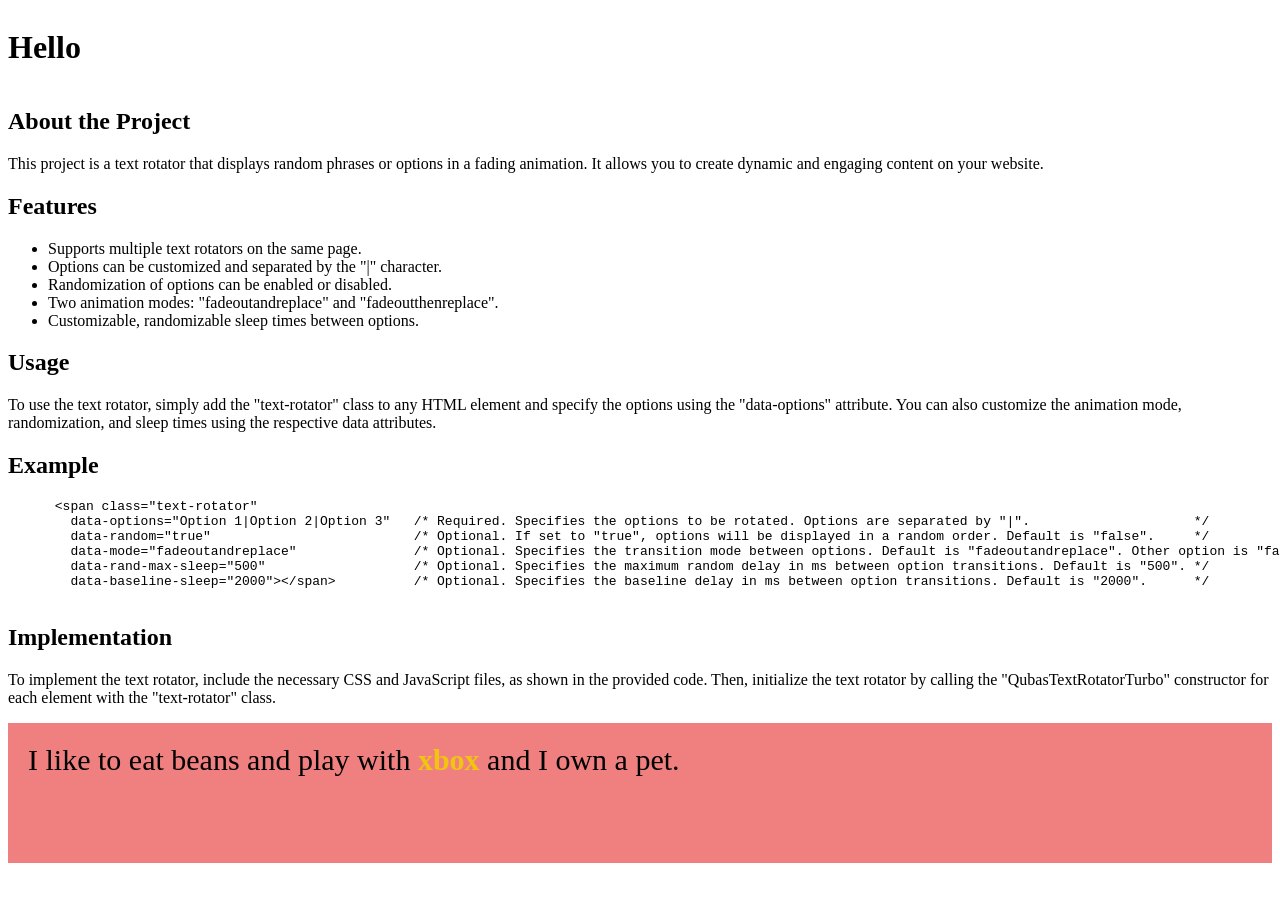
==== docs/index.html @ da58d6a0 "moved to docs" ====
<!DOCTYPE html>
<html lang="en">
<head>
  <meta charset="UTF-8">
  <meta name="viewport" content="width=device-width, initial-scale=1.0">
  <title>Text Rotator</title>
  <link rel="stylesheet" href="../src/styles.css">

</head>
<body>
  <h1 class="text-rotator" data-options="Hello|Hola|Bonjour|Hallo|Ciao|Olá|Привет|こんにちは|你好|안녕하세요"></h1>
  <!-- Project Description  -->
  <div class="project-description">
    <h2>About the Project</h2>
    <p>This project is a text rotator that displays random phrases or options in a fading animation. It allows you to create dynamic and engaging content on your website.</p>

    <h2>Features</h2>
    <ul>
      <li>Supports multiple text rotators on the same page.</li>
      <li>Options can be customized and separated by the "|" character.</li>
      <li>Randomization of options can be enabled or disabled.</li>
      <li>Two animation modes: "fadeoutandreplace" and "fadeoutthenreplace".</li>
      <li>Customizable, randomizable sleep times between options.</li>
    </ul>

    <h2>Usage</h2>
    <p>To use the text rotator, simply add the "text-rotator" class to any HTML element and specify the options using the "data-options" attribute. You can also customize the animation mode, randomization, and sleep times using the respective data attributes.</p>

    <h2>Example</h2>
    <pre>
      &lt;span class="text-rotator"
        data-options="Option 1|Option 2|Option 3"   /* Required. Specifies the options to be rotated. Options are separated by "|".                     */
        data-random="true"                          /* Optional. If set to "true", options will be displayed in a random order. Default is "false".     */
        data-mode="fadeoutandreplace"               /* Optional. Specifies the transition mode between options. Default is "fadeoutandreplace". Other option is "fadeoutthenreplace"  */
        data-rand-max-sleep="500"                   /* Optional. Specifies the maximum random delay in ms between option transitions. Default is "500". */
        data-baseline-sleep="2000"&gt;&lt;/span&gt;          /* Optional. Specifies the baseline delay in ms between option transitions. Default is "2000".      */
        </pre>
    <h2>Implementation</h2>
    <p>To implement the text rotator, include the necessary CSS and JavaScript files, as shown in the provided code. Then, initialize the text rotator by calling the "QubasTextRotatorTurbo" constructor for
      each element with the "text-rotator" class.</p>
  </div>


  <style>
    .yellow {
      color: #f1c40f;
      font-weight: 900;
    }
  </style>
  <div style="height: 100px; padding: 20px; font-size: 30px; background-color: lightcoral;">
    I like to eat
    <span id="food" class="text-rotator"
          data-options="beans|a large cucumber salad|pea|avocado toast|beets|potatoes"
          data-random="true"
          data-mode="fadeoutandreplace"
          data-rand-max-sleep="500"
          data-baseline-sleep="2000"></span> and play with
    <span id="device" class="text-rotator yellow"
          data-options="xbox|nintendo switch|a basketball"
          data-random="false"
          data-mode="fadeoutthenreplace"
          data-rand-max-sleep="0"
          data-baseline-sleep="2500"></span> and I own a
    <span id="animals"
          class="text-rotator"
          data-options="pet|dog|cat|parakeet"></span>.
</div>

  <script src="../src/script.js"></script>
  <script>
    document.addEventListener("DOMContentLoaded", function () {
      var elements = document.getElementsByClassName("text-rotator");
      for (var i = 0; i < elements.length; i++) {
        console.log(elements[i].id);
        new QubasTextRotatorTurbo(elements[i]);
      }
    });
  </script>
</body>
</html>
---- src/styles.css ----
.text-rotator {
  white-space: nowrap;
  opacity: 1;
  /* the transition durations should match the animation durations */
  transition: opacity 0.5s ease, width 0.5s ease-in-out;
  display: inline-block;
}

.text-rotator.fade-out {
  opacity: 0;
}
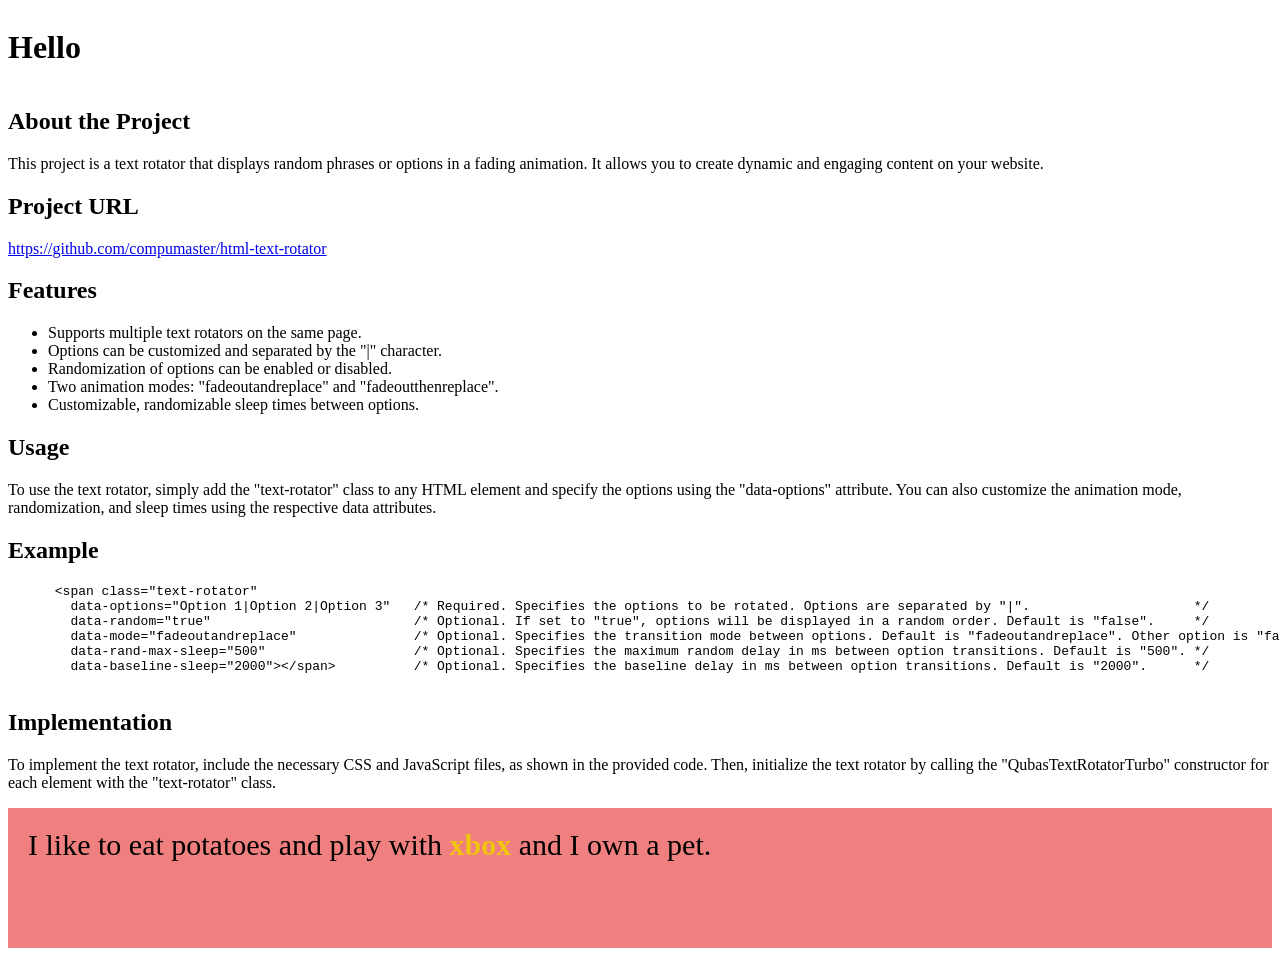
==== commit aa9809bf: "Link updates" ====
--- a/docs/index.html
+++ b/docs/index.html
@@ -4,7 +4,7 @@
   <meta charset="UTF-8">
   <meta name="viewport" content="width=device-width, initial-scale=1.0">
   <title>Text Rotator</title>
-  <link rel="stylesheet" href="../src/styles.css">
+  <link rel="stylesheet" href="styles.css">
 
 </head>
 <body>
@@ -13,6 +13,9 @@
   <div class="project-description">
     <h2>About the Project</h2>
     <p>This project is a text rotator that displays random phrases or options in a fading animation. It allows you to create dynamic and engaging content on your website.</p>
+
+    <h2>Project URL</h2>
+    <p><a href="https://github.com/compumaster/html-text-rotator">https://github.com/compumaster/html-text-rotator</a></p>
 
     <h2>Features</h2>
     <ul>
@@ -66,7 +69,7 @@
           data-options="pet|dog|cat|parakeet"></span>.
 </div>
 
-  <script src="../src/script.js"></script>
+  <script src="script.js"></script>
   <script>
     document.addEventListener("DOMContentLoaded", function () {
       var elements = document.getElementsByClassName("text-rotator");
--- a/docs/styles.css
+++ b/docs/styles.css
@@ -0,0 +1,12 @@
+
+.text-rotator {
+  white-space: nowrap;
+  opacity: 1;
+  /* the transition durations should match the animation durations */
+  transition: opacity 0.5s ease, width 0.5s ease-in-out;
+  display: inline-block;
+}
+
+.text-rotator.fade-out {
+  opacity: 0;
+}
